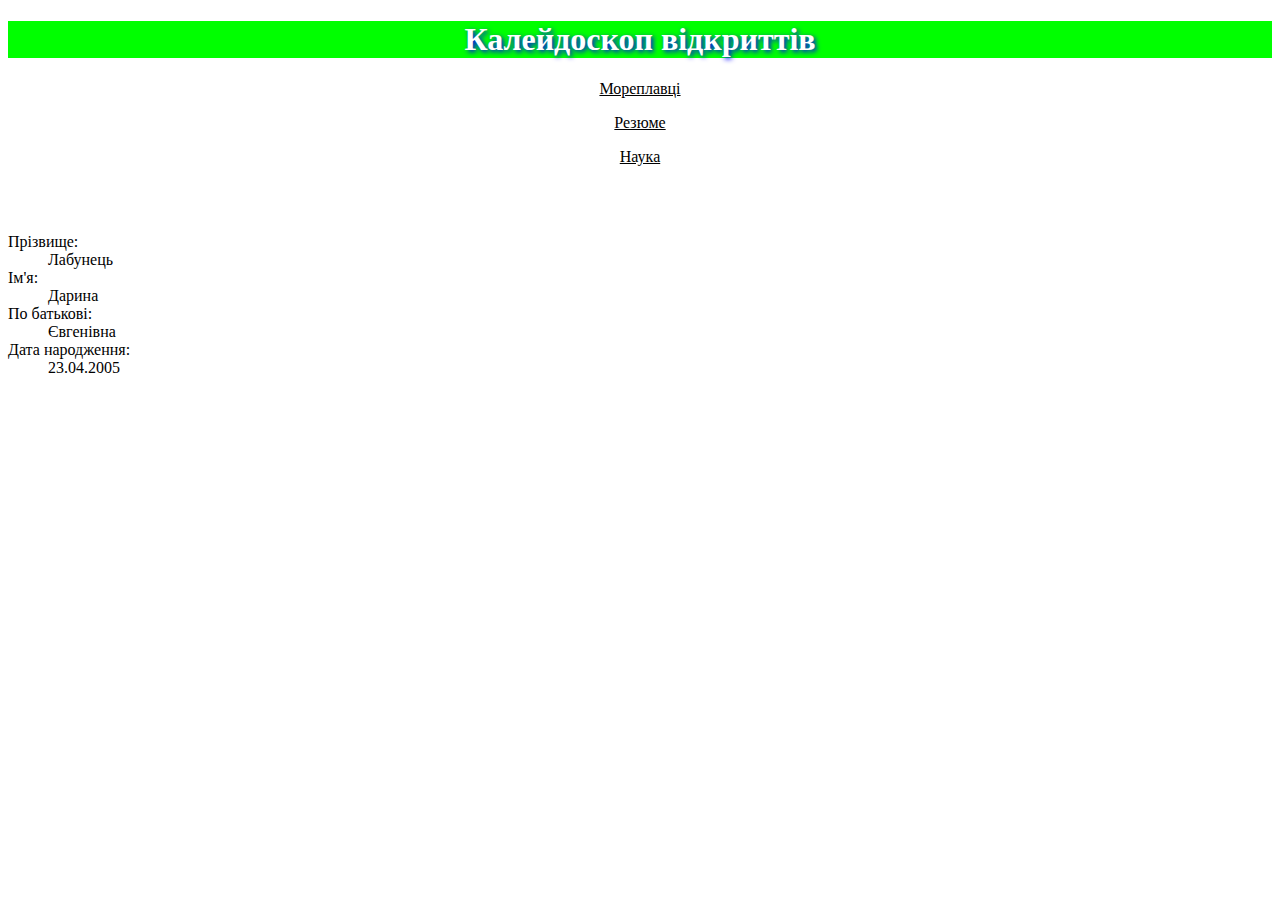
==== index.html @ b1534534 "Add files via upload" ====
<!DOCTYPE html>
<html lang="en">
<head>
	<meta charset="UTF-8">
	<meta name="viewport" content="width=device-width, initial-scale=1.0">
	<title>index</title>
	<link rel="stylesheet" type="text/css" href="style.css">
</head>
<body>
	<h1>Калейдоскоп відкриттів</h1>
	<p><a href="Мореплавці.html">Мореплавці</a></p>
	<p><a href="Резюме.html">Резюме</a></p>
	<p><a href="Наука.html">Наука</a></p>
    <h2>Відомості про розробника:</h2>
    <dl>
	<dt>Прізвище:</dt>
	<dd>Лабунець</dd>
	<dt>Ім'я:</dt>
	<dd>Дарина</dd>
	<dt>По батькові:</dt>
	<dd>Євгенівна</dd>
	<dt>Дата народження:</dt>
	<dd>23.04.2005</dd>
</body>
</html>
---- style.css ----
h1{
	text-shadow: 2px 2px 5px blue; 
	background-color: #00ff00;
	text-align:center;
	color:white;
}
img{
	width:200;
	height:200;
}
p{
	text-align: center
}
a{
	color:black;
}
h2{
	color:white;

}
body{

	background-image: url(https://s-sd.ru/images/cms/thumbs/a5b0aeaa3fa7d6e58d75710c18673bd7ec6d5f6d/animfon_1200_auto_jpg.jpg);
}
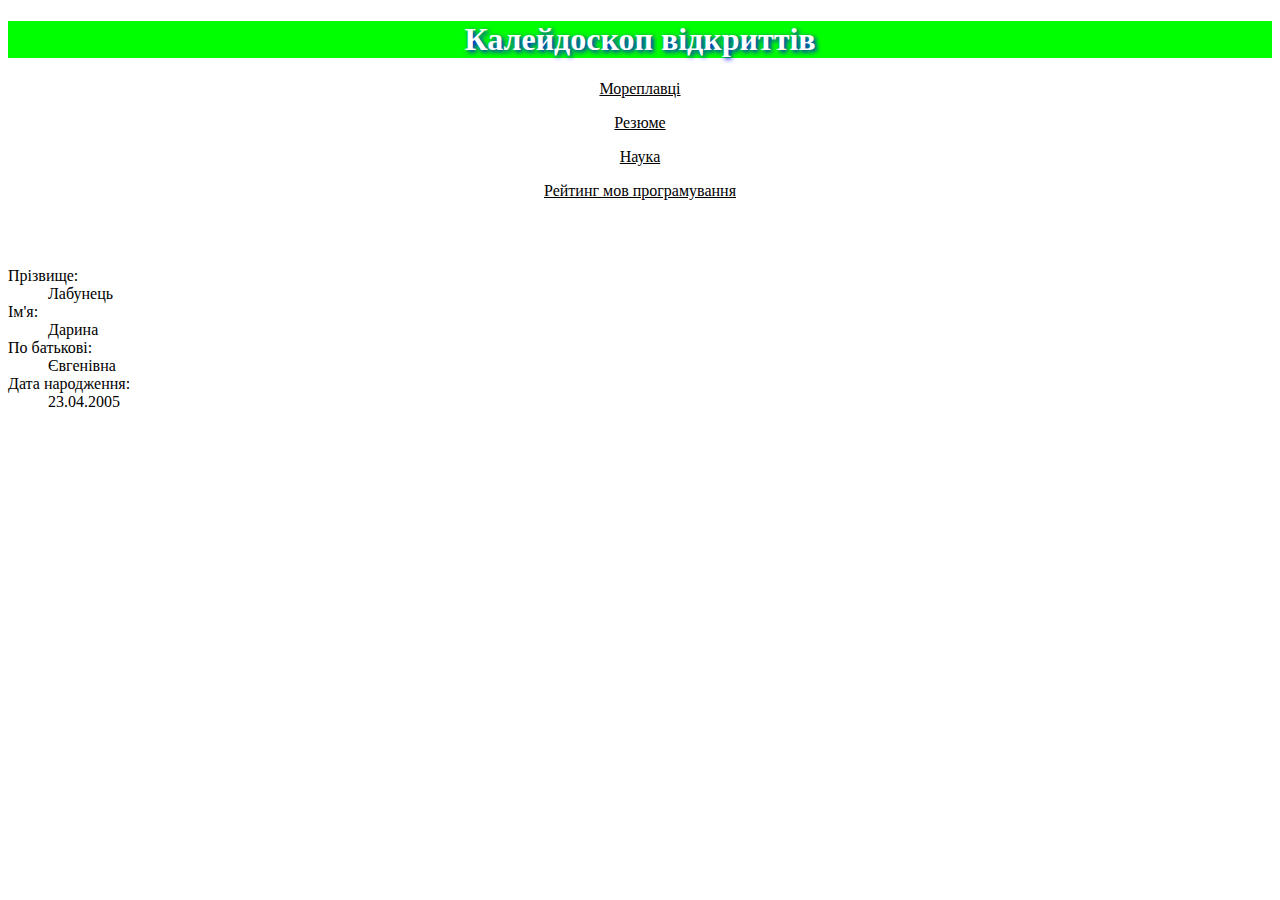
==== commit 15c55ad4: "Add files via upload" ====
--- a/index.html
+++ b/index.html
@@ -11,6 +11,7 @@
 	<p><a href="Мореплавці.html">Мореплавці</a></p>
 	<p><a href="Резюме.html">Резюме</a></p>
 	<p><a href="Наука.html">Наука</a></p>
+	<p><a href="Рейтинг мов програмування.html">Рейтинг мов програмування</a></p>
     <h2>Відомості про розробника:</h2>
     <dl>
 	<dt>Прізвище:</dt>
@@ -22,4 +23,4 @@
 	<dt>Дата народження:</dt>
 	<dd>23.04.2005</dd>
 </body>
-</html>
+</html>--- a/style.css
+++ b/style.css
@@ -20,5 +20,5 @@
 }
 body{
 
-	background-image: url(https://s-sd.ru/images/cms/thumbs/a5b0aeaa3fa7d6e58d75710c18673bd7ec6d5f6d/animfon_1200_auto_jpg.jpg);
+	background-image: url(https://figli.pp.ua/wp-content/uploads/2014/01/light-10.jpg);
 }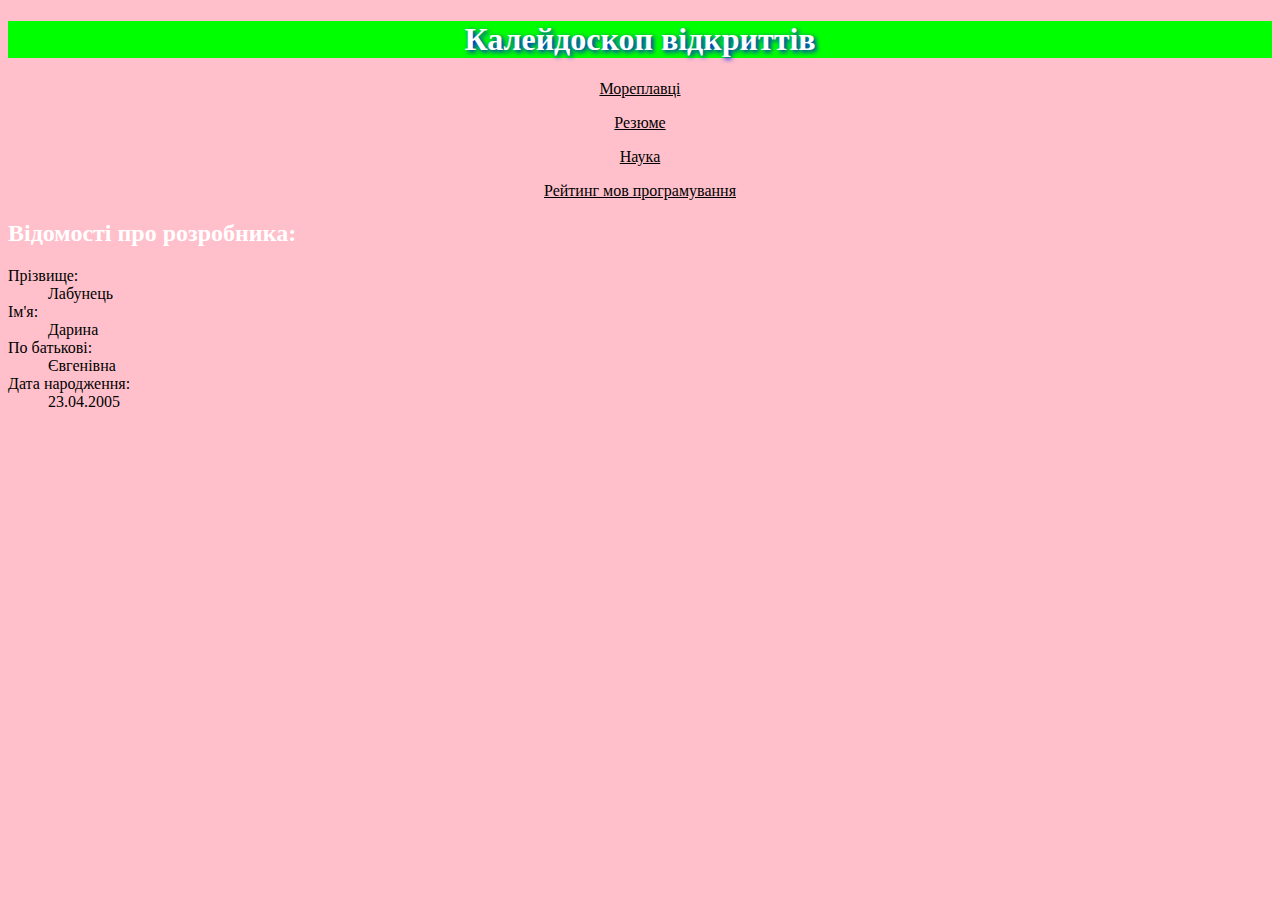
==== commit a98c1fab: "Update index.html" ====
--- a/index.html
+++ b/index.html
@@ -10,7 +10,7 @@
 	<h1>Калейдоскоп відкриттів</h1>
 	<p><a href="Мореплавці.html">Мореплавці</a></p>
 	<p><a href="Резюме.html">Резюме</a></p>
-	<p><a href="Наука.html">Наука</a></p>
+	<p><a href="Наукові відкриття ХХІ століття.html">Наука</a></p>
 	<p><a href="Рейтинг мов програмування.html">Рейтинг мов програмування</a></p>
     <h2>Відомості про розробника:</h2>
     <dl>
@@ -23,4 +23,4 @@
 	<dt>Дата народження:</dt>
 	<dd>23.04.2005</dd>
 </body>
-</html>+</html>
--- a/style.css
+++ b/style.css
@@ -1,3 +1,6 @@
+body {
+	background-color: pink
+}
 h1{
 	text-shadow: 2px 2px 5px blue; 
 	background-color: #00ff00;
@@ -17,8 +20,4 @@
 h2{
 	color:white;
 
-}
-body{
-
-	background-image: url(https://figli.pp.ua/wp-content/uploads/2014/01/light-10.jpg);
 }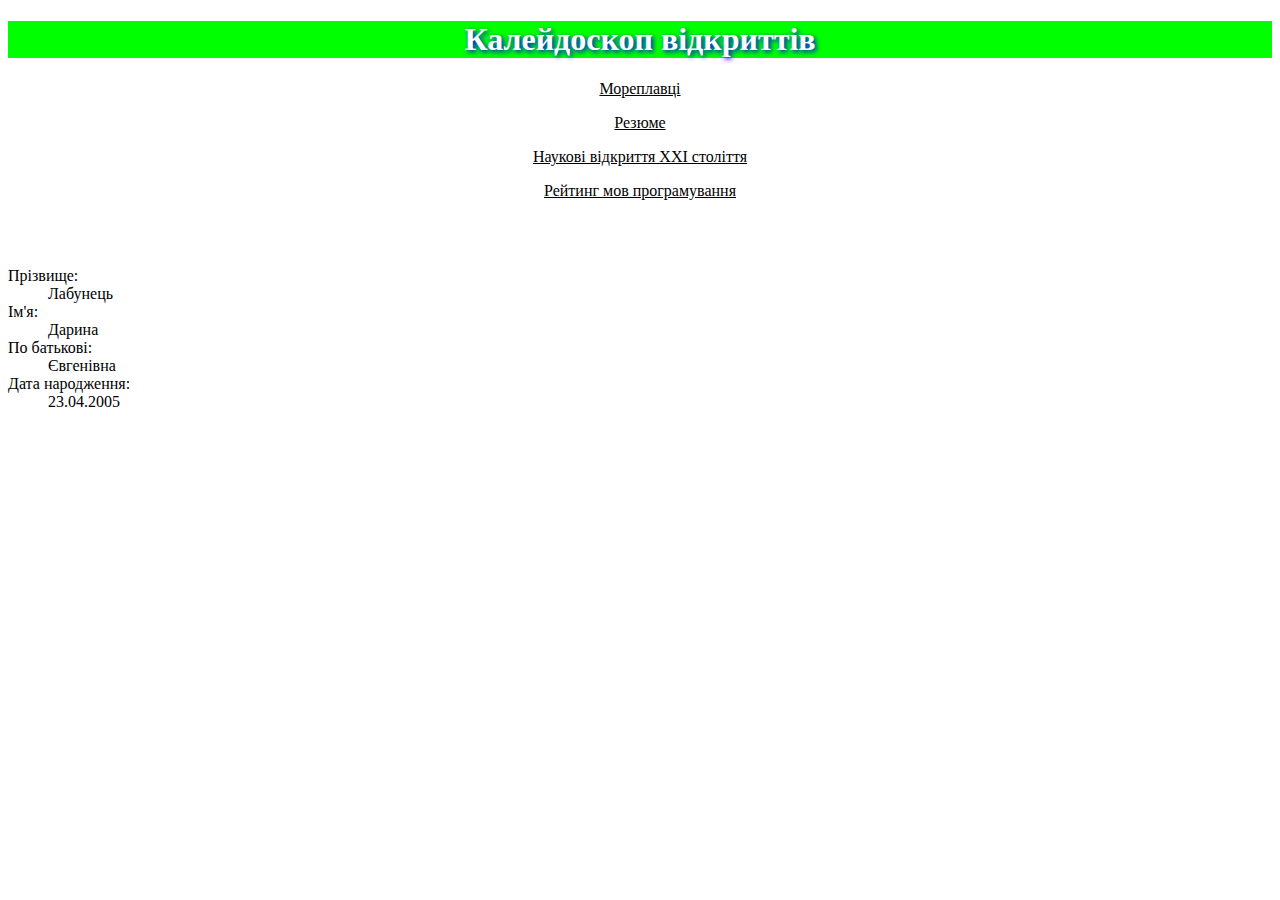
==== commit b13ff040: "Add files via upload" ====
--- a/index.html
+++ b/index.html
@@ -3,14 +3,14 @@
 <head>
 	<meta charset="UTF-8">
 	<meta name="viewport" content="width=device-width, initial-scale=1.0">
-	<title>index</title>
+	<title>Калейдоскоп відкриттів</title>
 	<link rel="stylesheet" type="text/css" href="style.css">
 </head>
 <body>
-	<h1>Калейдоскоп відкриттів</h1>
+	</img><h1>Калейдоскоп відкриттів</h1>
 	<p><a href="Мореплавці.html">Мореплавці</a></p>
 	<p><a href="Резюме.html">Резюме</a></p>
-	<p><a href="Наукові відкриття ХХІ століття.html">Наука</a></p>
+	<p><a href="Наукові відкриття ХХІ століття.html">Наукові відкриття ХХІ століття</a></p>
 	<p><a href="Рейтинг мов програмування.html">Рейтинг мов програмування</a></p>
     <h2>Відомості про розробника:</h2>
     <dl>
--- a/style.css
+++ b/style.css
@@ -1,5 +1,5 @@
 body {
-	background-color: pink
+	background-image: url(https://i.pinimg.com/originals/f8/10/38/f8103819da656ccffb9dd9906832a251.jpg);
 }
 h1{
 	text-shadow: 2px 2px 5px blue; 
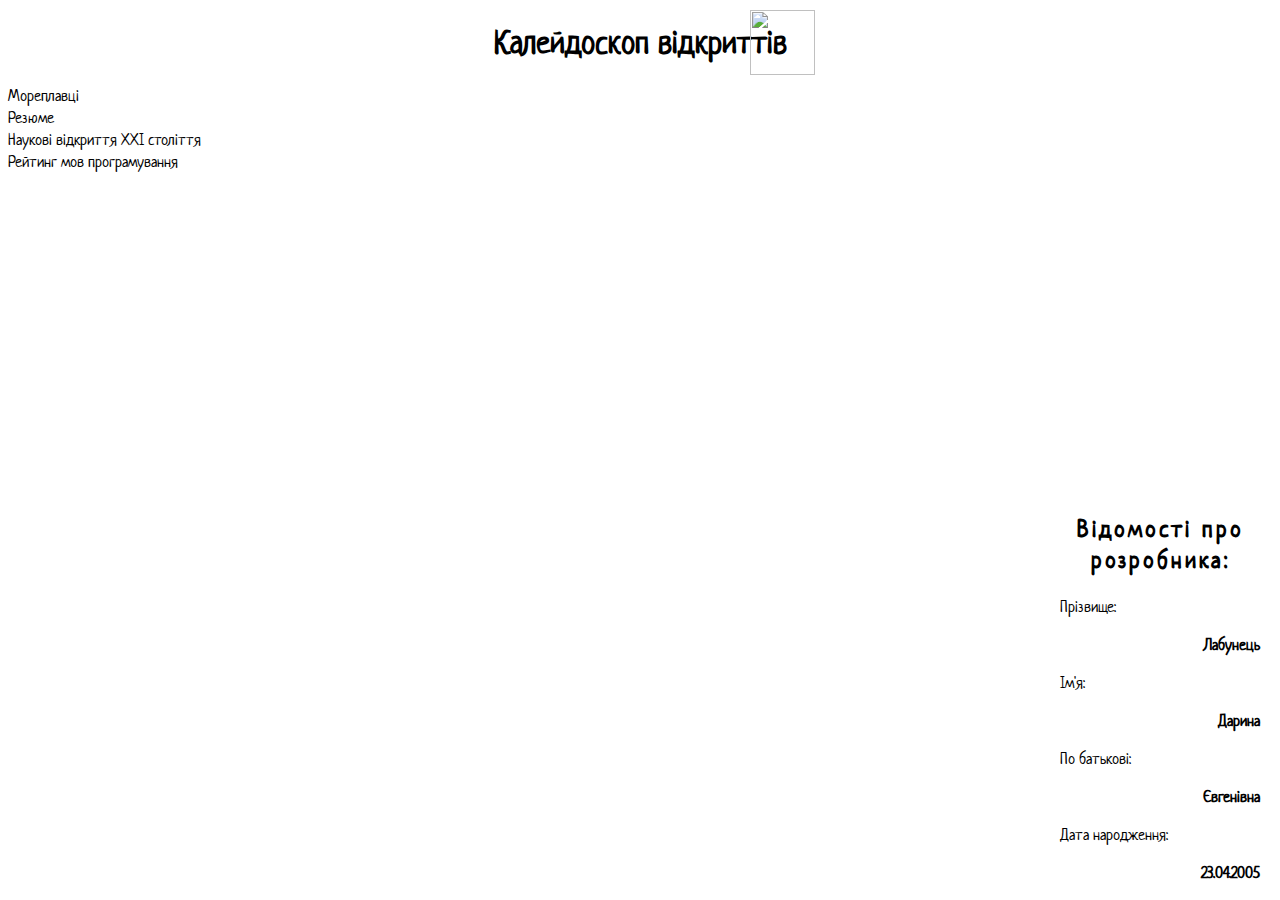
==== commit 0fc07dbd: "Add files via upload" ====
--- a/index.html
+++ b/index.html
@@ -5,22 +5,26 @@
 	<meta name="viewport" content="width=device-width, initial-scale=1.0">
 	<title>Калейдоскоп відкриттів</title>
 	<link rel="stylesheet" type="text/css" href="style.css">
-</head>
+	<link href="https://fonts.googleapis.com/css?family=Neucha&display=swap" rel="stylesheet"></head>
 <body>
-	</img><h1>Калейдоскоп відкриттів</h1>
-	<p><a href="Мореплавці.html">Мореплавці</a></p>
-	<p><a href="Резюме.html">Резюме</a></p>
-	<p><a href="Наукові відкриття ХХІ століття.html">Наукові відкриття ХХІ століття</a></p>
-	<p><a href="Рейтинг мов програмування.html">Рейтинг мов програмування</a></p>
+	<div class="one"><h1>Калейдоскоп відкриттів</h1></div>
+	<div><img id="img" src="https://img.icons8.com/pastel-glyph/2x/physics--v2.png"></img></div>
+	<div><a class="two" href="Мореплавці.html">Мореплавці</a></div>
+	<div><a class="two "href="Резюме.html">Резюме</a></div>
+	<div><a class="two "href="Наукові відкриття ХХІ століття.html">Наукові відкриття ХХІ століття</a></div>
+	<div><a class="two" href="Рейтинг мов програмування.html">Рейтинг мов програмування</a></div>
+	<div class="div1">
     <h2>Відомості про розробника:</h2>
-    <dl>
-	<dt>Прізвище:</dt>
-	<dd>Лабунець</dd>
-	<dt>Ім'я:</dt>
-	<dd>Дарина</dd>
-	<dt>По батькові:</dt>
-	<dd>Євгенівна</dd>
-	<dt>Дата народження:</dt>
-	<dd>23.04.2005</dd>
+    <div class="div1text">
+	<p>Прізвище:</p>
+	<p class="rez">Лабунець</p>
+	<p>Ім'я:</p>
+	<p class="rez">Дарина</p>
+	<p>По батькові:</p>
+	<p class="rez">Євгенівна</p>
+	<p>Дата народження:</p>
+	<p class="rez">23.04.2005</p>
+</div>
+</div>
 </body>
 </html>
--- a/style.css
+++ b/style.css
@@ -1,23 +1,74 @@
 body {
-	background-image: url(https://i.pinimg.com/originals/f8/10/38/f8103819da656ccffb9dd9906832a251.jpg);
+	background-image: url(https://html5book.ru/wp-content/uploads/2016/09/background74.jpg);
 }
 h1{
-	text-shadow: 2px 2px 5px blue; 
-	background-color: #00ff00;
 	text-align:center;
-	color:white;
 }
 img{
 	width:200;
 	height:200;
 }
-p{
-	text-align: center
-}
 a{
+	text-decoration: none;
 	color:black;
 }
+a:hover{
+	color:grey;
+}
 h2{
-	color:white;
-
+	letter-spacing: 3px;
+		text-align: center;
+}
+.div2 {
+		font-size: 20px;
+		width: 100%;
+		font-family: 'Neucha';
+	}
+.div1 {
+     position:absolute;
+	 bottom:0;
+	 right: 0;
+	 width: 200px;
+	 margin: 0px 20px;
+	font-family: 'Neucha';
+	}
+.rez {
+		font-weight: 700;
+		text-align: right;
+		font-family: 'Neucha';
+	}
+.dataAboutText {
+		font-size: 20px;
+		width: 100%;
+		font-family: 'Neucha';
+	}
+.one{
+   font-family: 'Neucha', cursive;
+	text-align: center;
+}
+.two{
+    text-align:center;
+    font-family: 'Neucha', cursive;
+}
+.two:hover{
+	color:grey;
+}
+#img{
+	position: absolute;
+	height: 65px;
+	width: 65px;
+	left: 750px;
+top:10px;}
+.up{
+	display: block;
+	position: fixed;
+	top: 90%;
+	right: 30px;
+	text-align: center;
+	height: 60px;
+	width: 60px;
+	background-color: rgba(0, 120, 201, 0.7);
+	border-radius: 50%;
+	text-decoration: none;
+	font-size: 50px;
 }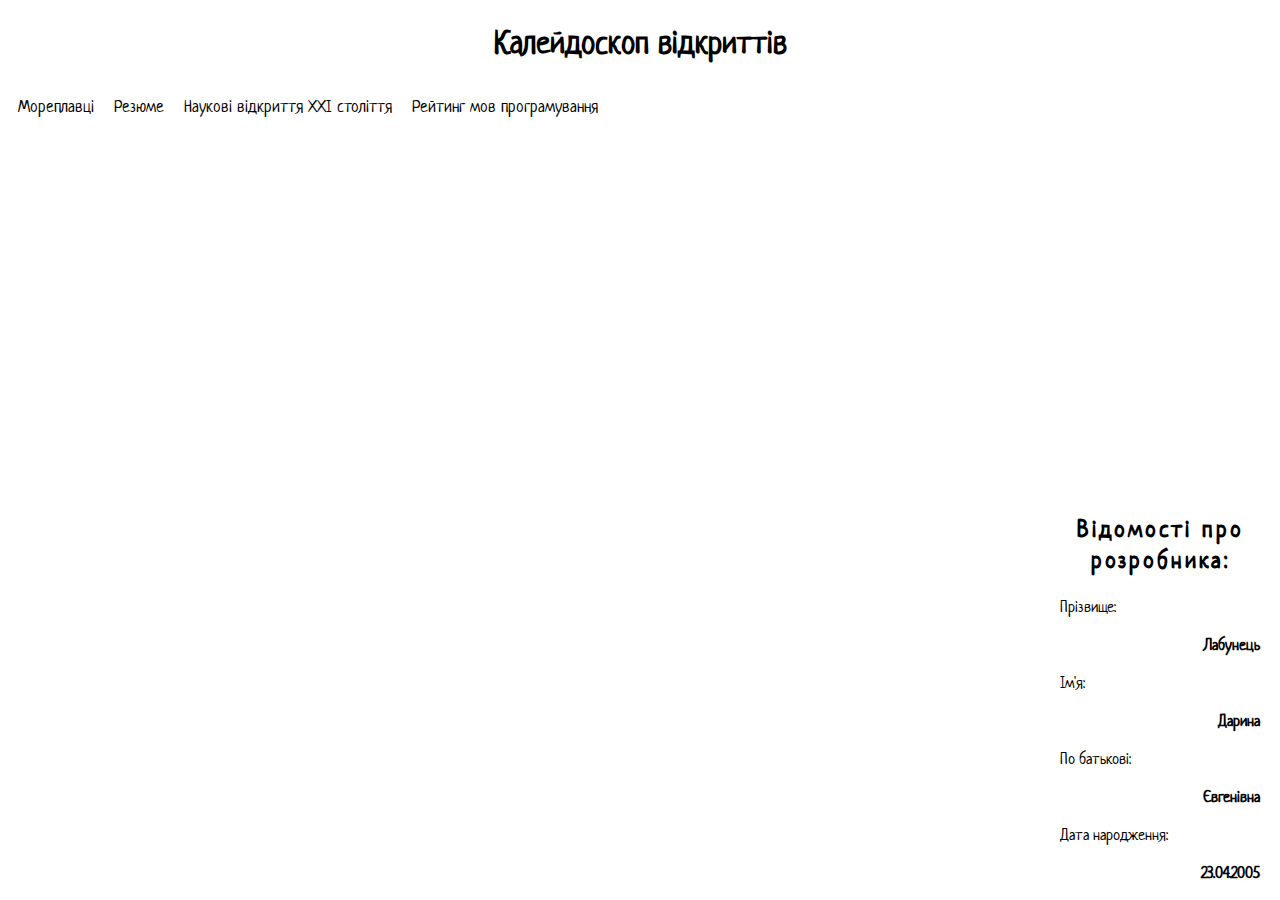
==== commit 381974f0: "Add files via upload" ====
--- a/index.html
+++ b/index.html
@@ -8,11 +8,12 @@
 	<link href="https://fonts.googleapis.com/css?family=Neucha&display=swap" rel="stylesheet"></head>
 <body>
 	<div class="one"><h1>Калейдоскоп відкриттів</h1></div>
-	<div><img id="img" src="https://img.icons8.com/pastel-glyph/2x/physics--v2.png"></img></div>
+	<div class="silka">
 	<div><a class="two" href="Мореплавці.html">Мореплавці</a></div>
 	<div><a class="two "href="Резюме.html">Резюме</a></div>
 	<div><a class="two "href="Наукові відкриття ХХІ століття.html">Наукові відкриття ХХІ століття</a></div>
 	<div><a class="two" href="Рейтинг мов програмування.html">Рейтинг мов програмування</a></div>
+    </div>
 	<div class="div1">
     <h2>Відомості про розробника:</h2>
     <div class="div1text">
@@ -27,4 +28,4 @@
 </div>
 </div>
 </body>
-</html>
+</html>--- a/style.css
+++ b/style.css
@@ -53,16 +53,10 @@
 .two:hover{
 	color:grey;
 }
-#img{
-	position: absolute;
-	height: 65px;
-	width: 65px;
-	left: 750px;
-top:10px;}
 .up{
 	display: block;
 	position: fixed;
-	top: 90%;
+	top: 85%;
 	right: 30px;
 	text-align: center;
 	height: 60px;
@@ -71,4 +65,11 @@
 	border-radius: 50%;
 	text-decoration: none;
 	font-size: 50px;
-}+}
+.silka a {
+    float: left;
+    text-align: center;
+    padding:10px;
+    text-decoration: none;
+    font-size: 17px;
+}
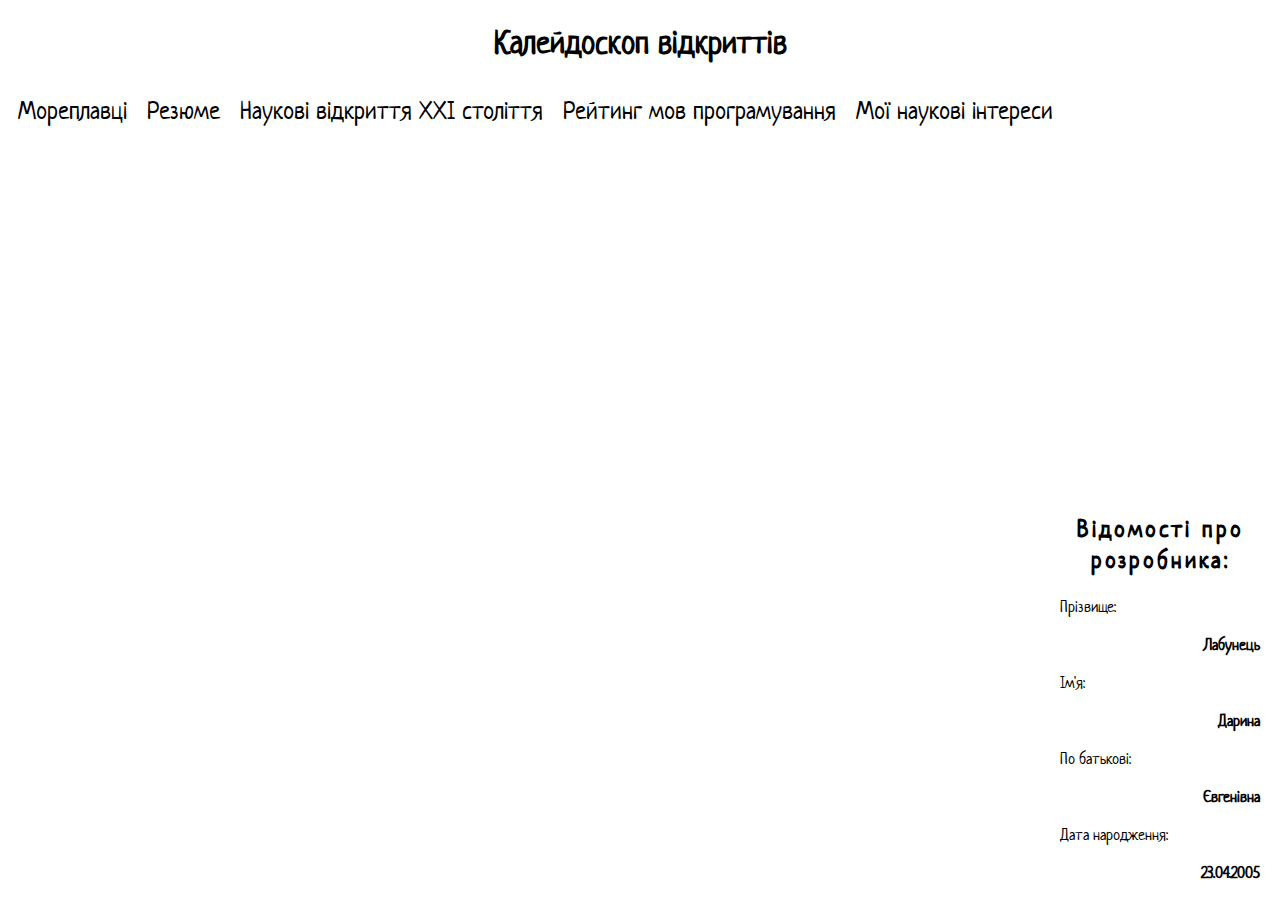
==== commit 989f7569: "Add files via upload" ====
--- a/index.html
+++ b/index.html
@@ -13,6 +13,7 @@
 	<div><a class="two "href="Резюме.html">Резюме</a></div>
 	<div><a class="two "href="Наукові відкриття ХХІ століття.html">Наукові відкриття ХХІ століття</a></div>
 	<div><a class="two" href="Рейтинг мов програмування.html">Рейтинг мов програмування</a></div>
+	<div><a class="two" href="Мої наукові інтереси.html">Мої наукові інтереси</a></div>
     </div>
 	<div class="div1">
     <h2>Відомості про розробника:</h2>
--- a/style.css
+++ b/style.css
@@ -59,17 +59,18 @@
 	top: 85%;
 	right: 30px;
 	text-align: center;
-	height: 60px;
-	width: 60px;
+	height: 50px;
+	width: 50px;
 	background-color: rgba(0, 120, 201, 0.7);
 	border-radius: 50%;
 	text-decoration: none;
-	font-size: 50px;
+	font-size: 40px;
 }
 .silka a {
     float: left;
     text-align: center;
     padding:10px;
     text-decoration: none;
-    font-size: 17px;
+    font-size: 25px;
+    text-
 }
